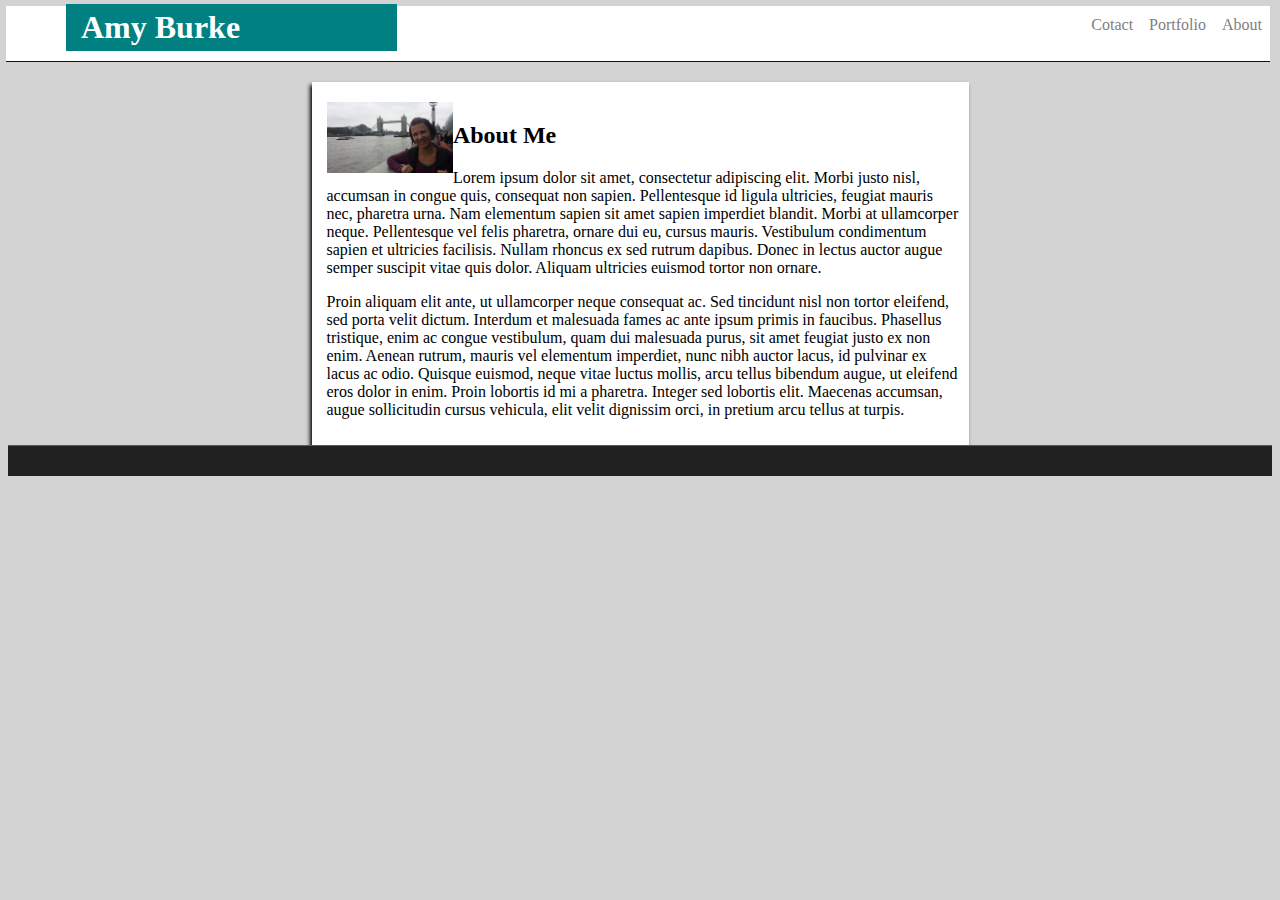
==== portfolio/index.html @ f5e087bc "portfolio" ====
<!DOCTYPE html>
<html lang="en-us">

<head>
  <meta charset="UTF-8">
  <title>Amy Burke's Portfolio</title>
  <link rel="stylesheet" type="text/css" href="style.css">

 
</head>

<body>
  <header>
      <h1 class="name">Amy Burke</h1>
      <nav class="about">About</nav>
      <nav class="portfolio">Portfolio</nav>
      <nav class="contact">Cotact</nav>
  </header>

  </header>
  <section class="middle-box">
      
      <img class="amy" src="images/2016-09/20160918_093807.jpg">

      <h2>About Me</h2>

      <p>Lorem ipsum dolor sit amet, consectetur adipiscing elit. Morbi justo nisl, 
          accumsan in congue quis, consequat non sapien. Pellentesque id ligula ultricies, 
          feugiat mauris nec, pharetra urna. Nam elementum sapien sit amet sapien imperdiet
           blandit. Morbi at ullamcorper neque. Pellentesque vel felis pharetra, ornare dui 
           eu, cursus mauris. Vestibulum condimentum sapien et ultricies facilisis. Nullam 
           rhoncus ex sed rutrum dapibus. Donec in lectus auctor augue semper suscipit vitae 
           quis dolor. Aliquam ultricies euismod tortor non ornare.</p>
      <p>Proin aliquam elit ante, ut ullamcorper neque consequat ac. Sed tincidunt nisl non 
          tortor eleifend, sed porta velit dictum. Interdum et malesuada fames ac ante ipsum 
          primis in faucibus. Phasellus tristique, enim ac congue vestibulum, quam dui malesuada 
          purus, sit amet feugiat justo ex non enim. Aenean rutrum, mauris vel elementum imperdiet, 
          nunc nibh auctor lacus, id pulvinar ex lacus ac odio. Quisque euismod, neque vitae 
          luctus mollis, arcu tellus bibendum augue, ut eleifend eros dolor in enim. Proin lobortis 
          id mi a pharetra. Integer sed lobortis elit. Maecenas accumsan, augue sollicitudin 
          cursus vehicula, elit velit dignissim orci, in pretium arcu tellus at turpis.</p>
  </section>
  <footer>

  </footer>
</body>

</html>
---- portfolio/style.css ----
header {
    background: #fff;
    border-bottom: solid 1px darkblue;
    color: grey;
    width: 100%;
    height: 55px;
    margin: -2px -2px 2px -2px;
}

.name{
    float: left;
    background: teal;
    color: white;
    margin: -2px 0 0 60px;
    width: 25%;
    padding: 5px 0 5px 15px;
}

.about{
    float: right;
    padding: 10px 8px 0 8px;
}

.portfolio{
    float: right;
    padding: 10px 8px 0 8px;
}

.contact{
    float: right;
    padding: 10px 8px 0 8px;
}
body{
    background-color: lightgrey;
    clear: both;
}

.middle-box{
    background: #fff;
    box-shadow: -2px 3px 4px #000;
    width: 50%;
    margin: auto;
    margin-top: 20px;
    overflow: auto;
    padding: 20px 10px 10px 15px;
}

footer{
    border-top: teal solid 1.5px;
    background-color: rgb(34, 33, 33);
    width: 100%;
    height: 30px;
    overflow: auto;
    margin-bottom: -3px;
}
.amy{
    width: 20%;
    float: left;
}
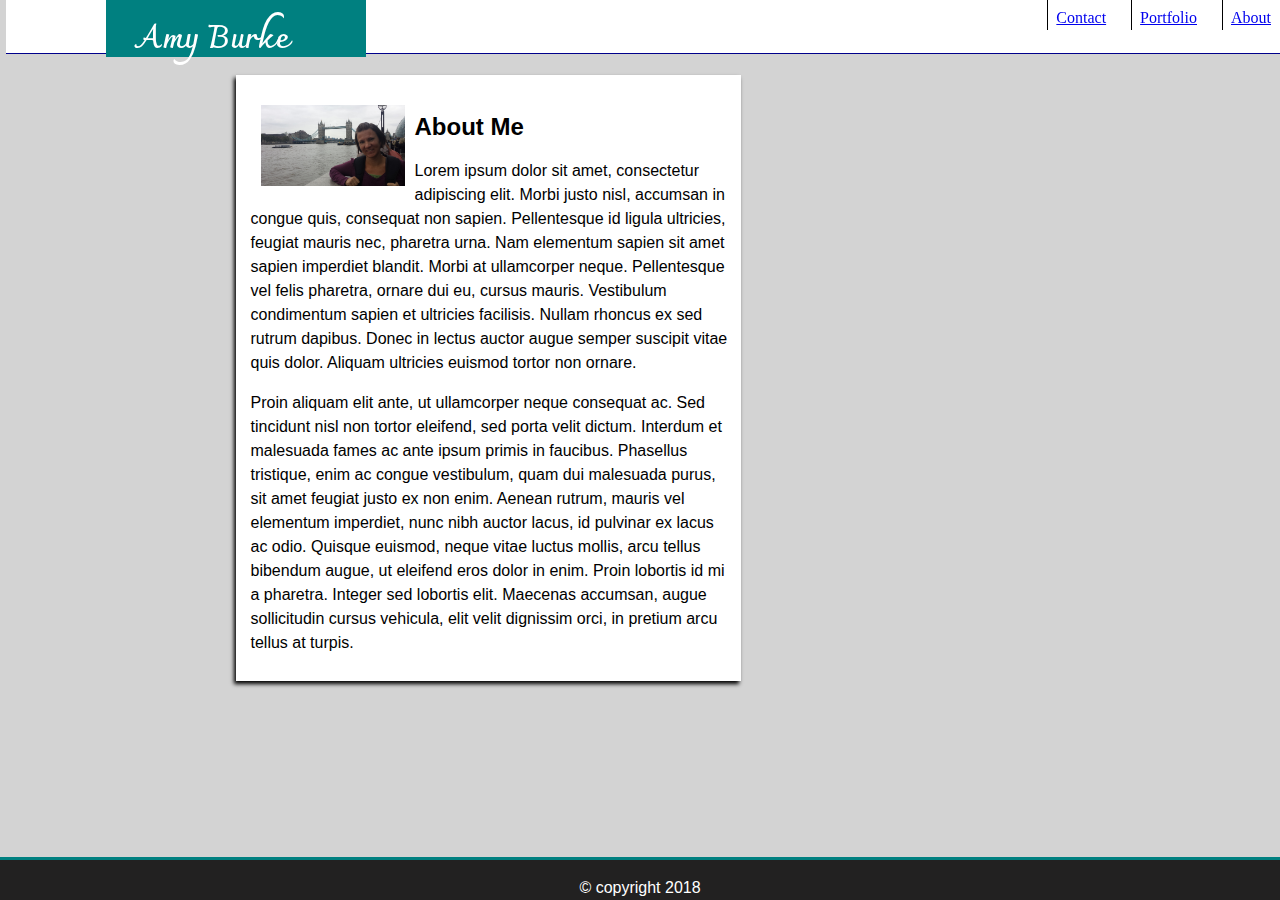
==== commit 6bfed1ad: "This is the latest version. More to come" ====
--- a/portfolio/index.html
+++ b/portfolio/index.html
@@ -4,7 +4,8 @@
 <head>
   <meta charset="UTF-8">
   <title>Amy Burke's Portfolio</title>
-  <link rel="stylesheet" type="text/css" href="style.css">
+  <link href="https://fonts.googleapis.com/css?family=Charmonman" rel="stylesheet">
+  <link rel="stylesheet" type="text/css" href="assets/styles/style.css">
 
  
 </head>
@@ -12,15 +13,15 @@
 <body>
   <header>
       <h1 class="name">Amy Burke</h1>
-      <nav class="about">About</nav>
-      <nav class="portfolio">Portfolio</nav>
-      <nav class="contact">Cotact</nav>
+      <nav class="about"><a href="index.html">About</a></nav>
+      <nav class="portfolio"><a href="portfolio.html">Portfolio</a></nav>
+      <nav class="contact"><a href="contact.html">Contact</a></nav>
   </header>
 
   </header>
-  <section class="middle-box">
+  <section class="main-content">
       
-      <img class="amy" src="images/2016-09/20160918_093807.jpg">
+      <img class="amy" src="assets/images/20160918_093807.jpg">
 
       <h2>About Me</h2>
 
@@ -41,8 +42,8 @@
           cursus vehicula, elit velit dignissim orci, in pretium arcu tellus at turpis.</p>
   </section>
   <footer>
-
+    <p>&copy; copyright 2018</p>
   </footer>
 </body>
 
-</html>+</html> --- a/portfolio/assets/styles/style.css
+++ b/portfolio/assets/styles/style.css
@@ -0,0 +1,76 @@
+header {
+    background: #fff;
+    border-bottom: solid 1px darkblue;
+    color: grey;
+    width: 100%;
+    height: 55px;
+    margin: -2px -2px 2px -2px;
+    font-family: Georgia, 'Times New Roman', Times, serif;
+    line-height: 150%;
+    position: fixed;
+    top: 0;
+    left; 0;
+}
+
+.name{
+    float: left;
+    background: teal;
+    color: white;
+    margin: 0 100px;
+    width: 18%;
+    padding: 30px 0 5px 30px;
+    font-family: 'Charmonman', cursive;
+}
+
+nav{
+    float: right;
+    padding: 8px 15px 0 8px;
+    border-left: #000 .5px solid;
+    margin-left: 10px
+}
+
+body{
+    width: 960px;
+    background-color: lightgrey;
+    clear: both;
+    font-family: Arial, Helvetica, sans-serif;
+    line-height: 150%;
+    overflow: scroll;
+}
+
+.main-content{
+    background: #fff;
+    box-shadow: -2px 3px 4px #000;
+    width: 50%;
+    margin: auto;
+    margin-bottom: 75px;
+    margin-top: 75px;
+    overflow: auto;
+    padding: 20px 10px 10px 15px;
+}
+
+footer{
+    border-top: teal solid 3px;
+    background-color: rgb(34, 33, 33);
+    width: 100%;
+    height: 40px;
+    margin-top: -6px;
+    position: fixed;
+    bottom: 0;
+    left: 0;
+    color: white;
+    text-align: center;
+}
+.amy{
+    width: 30%;
+    float: left;
+    padding: 10px;
+}
+
+h3 {
+    color: teal;
+}
+
+form {
+    text-a
+}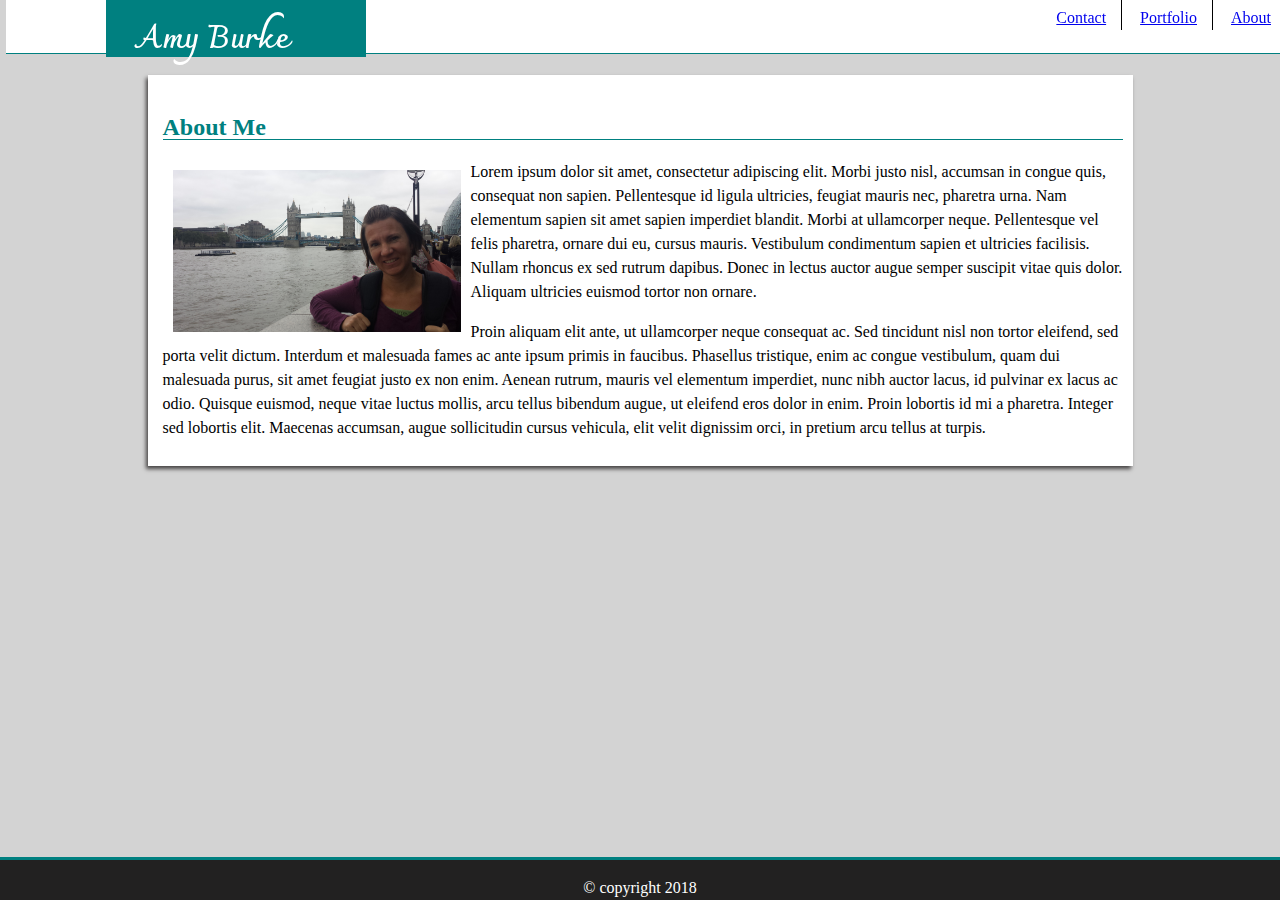
==== commit c914da2f: "updating portfolio page" ====
--- a/portfolio/index.html
+++ b/portfolio/index.html
@@ -14,16 +14,16 @@
   <header>
       <h1 class="name">Amy Burke</h1>
       <nav class="about"><a href="index.html">About</a></nav>
-      <nav class="portfolio"><a href="portfolio.html">Portfolio</a></nav>
-      <nav class="contact"><a href="contact.html">Contact</a></nav>
+      <nav><a href="portfolio.html">Portfolio</a></nav>
+      <nav><a href="contact.html">Contact</a></nav>
   </header>
 
   </header>
   <section class="main-content">
       
-      <img class="amy" src="assets/images/20160918_093807.jpg">
+    <h2>About Me</h2>  
 
-      <h2>About Me</h2>
+    <img class="amy" src="assets/images/20160918_093807.jpg">
 
       <p>Lorem ipsum dolor sit amet, consectetur adipiscing elit. Morbi justo nisl, 
           accumsan in congue quis, consequat non sapien. Pellentesque id ligula ultricies, 
--- a/portfolio/assets/styles/style.css
+++ b/portfolio/assets/styles/style.css
@@ -1,6 +1,6 @@
 header {
     background: #fff;
-    border-bottom: solid 1px darkblue;
+    border-bottom: solid 1.5px teal;
     color: grey;
     width: 100%;
     height: 55px;
@@ -25,23 +25,26 @@
 nav{
     float: right;
     padding: 8px 15px 0 8px;
-    border-left: #000 .5px solid;
+    border-right: #000 .5px solid;
     margin-left: 10px
 }
 
+.about{
+    border: none;
+}
+
 body{
-    width: 960px;
     background-color: lightgrey;
     clear: both;
-    font-family: Arial, Helvetica, sans-serif;
+    font-family: Georgia, 'Times New Roman', Times, serif;
     line-height: 150%;
-    overflow: scroll;
+    
 }
 
 .main-content{
     background: #fff;
-    box-shadow: -2px 3px 4px #000;
-    width: 50%;
+    box-shadow: -2px 3px 4px rgb(71, 69, 69);
+    width: 960px;
     margin: auto;
     margin-bottom: 75px;
     margin-top: 75px;
@@ -67,10 +70,121 @@
     padding: 10px;
 }
 
-h3 {
+h2 {
     color: teal;
+    border-bottom: teal solid 1px;
 }
 
 form {
-    text-a
+    outline-color: teal;
+}
+
+button {
+    background-color: teal;
+    color: white;
+    text-shadow: .25px;
+}
+
+.img-1{
+    margin: 15px;
+    position: absolute; 
+    top: 150px;
+}
+
+.hangman {
+    width: 150px;
+    height: 25px;
+    z-index: 1;
+    background-color: teal;
+    position: relative; 
+    top: 125px;
+    margin-left: 15px;
+    color: white;
+    padding-left: 15px;
+}
+
+.img-2 {
+    margin: 15px;
+    position: absolute; 
+    top: 150px;
+    left: 450px;
+}
+
+.rpg {
+    width: 150px;
+    height: 25px;
+    z-index: 1;
+    background-color: teal;
+    position: relative; 
+    top: 85px;
+    left: 200px;
+    margin-left: 15px;
+    color: white;
+    padding-left: 30px;
+}
+
+.img-3 {
+    margin: 15px;
+    position: absolute; 
+    top: 325px;
+     
+}
+
+.trivia {
+    width: 150px;
+    height: 25px;
+    z-index: 1;
+    background-color: teal;
+    position: relative; 
+    top: 200px;
+    margin-left: 15px;
+    color: white;
+    padding-left: 15px;
+}
+
+.img-4 {
+    margin: 15px;
+    position: absolute; 
+    top: 325px;
+    left: 450px;
+}
+
+.widiget {
+    width: 150px;
+    height: 25px;
+    z-index: 1;
+    background-color: teal;
+    position: relative; 
+    top: 200px;
+    left: 200px;
+    margin-left: 15px;
+    color: white;
+    padding-left: 15px;
+}
+
+.img-5 {
+    margin: 15px;
+    position: absolute; 
+    top: 500px;
+}
+
+.rock {
+    width: 150px;
+    height: 25px;
+    z-index: 1;
+    background-color: teal;
+    position: relative; 
+    top: 400px;
+    margin-left: 15px;
+    color: white;
+    padding-left: 15px;
+}
+
+.portfolio {
+    height: 1000px;
+    overflow: auto;
+}
+
+a:hover {
+    color: darkred;
 }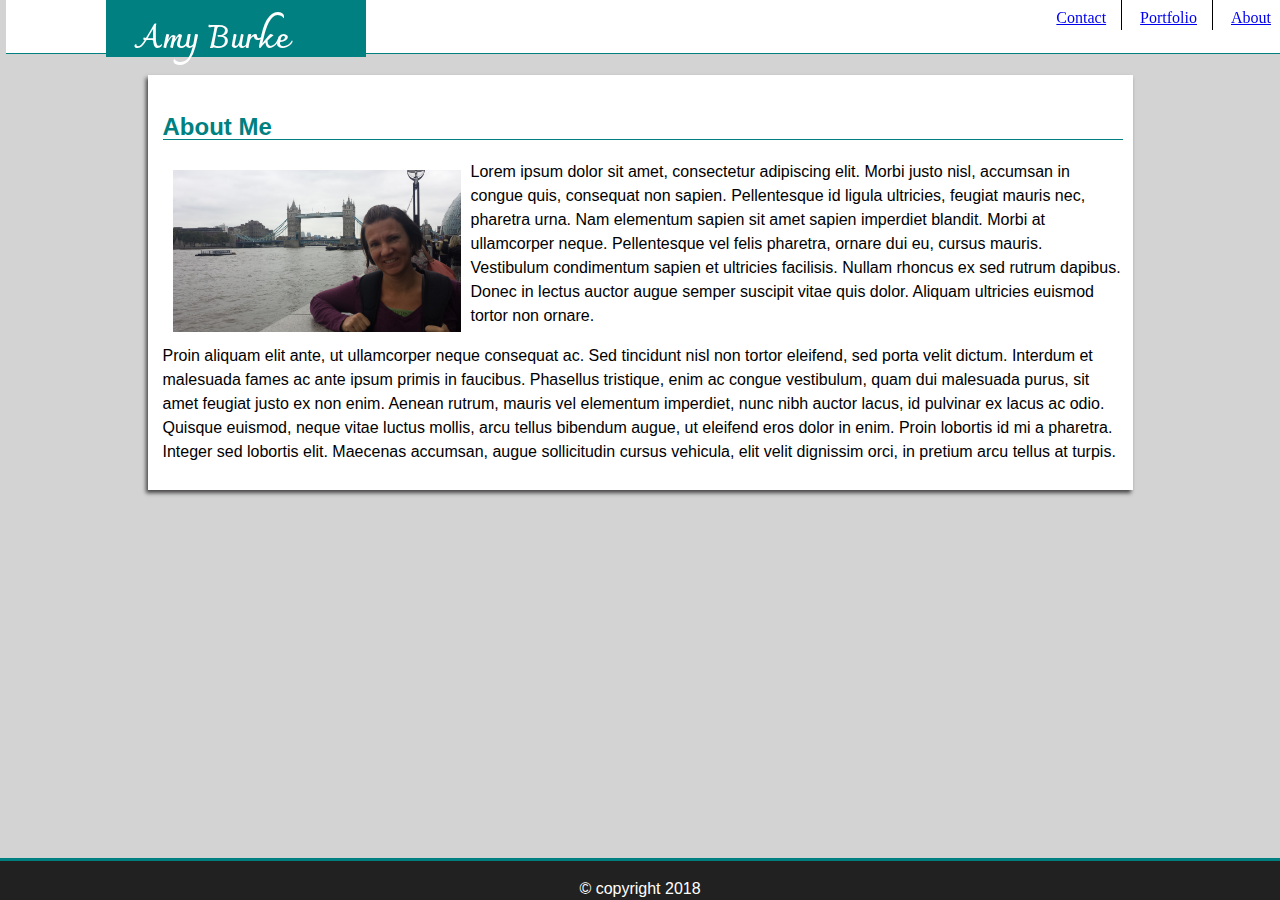
==== commit ed1f07b7: "updated images" ====
--- a/portfolio/index.html
+++ b/portfolio/index.html
@@ -23,7 +23,7 @@
       
     <h2>About Me</h2>  
 
-    <img class="amy" src="assets/images/20160918_093807.jpg">
+    <img class="amy" src="assets/images/20160918_093807.jpg" alt="Amy in London">
 
       <p>Lorem ipsum dolor sit amet, consectetur adipiscing elit. Morbi justo nisl, 
           accumsan in congue quis, consequat non sapien. Pellentesque id ligula ultricies, 
--- a/portfolio/assets/styles/style.css
+++ b/portfolio/assets/styles/style.css
@@ -36,7 +36,7 @@
 body{
     background-color: lightgrey;
     clear: both;
-    font-family: Georgia, 'Times New Roman', Times, serif;
+    font-family: Arial, Helvetica, sans-serif;
     line-height: 150%;
     
 }
@@ -58,6 +58,7 @@
     width: 100%;
     height: 40px;
     margin-top: -6px;
+    margin-bottom: -1px;
     position: fixed;
     bottom: 0;
     left: 0;
@@ -87,6 +88,7 @@
 
 .img-1{
     margin: 15px;
+    width: 250px;
     position: absolute; 
     top: 150px;
 }
@@ -105,6 +107,7 @@
 
 .img-2 {
     margin: 15px;
+    width: 250px;
     position: absolute; 
     top: 150px;
     left: 450px;
@@ -117,7 +120,7 @@
     background-color: teal;
     position: relative; 
     top: 85px;
-    left: 200px;
+    left: 273px;
     margin-left: 15px;
     color: white;
     padding-left: 30px;
@@ -125,6 +128,7 @@
 
 .img-3 {
     margin: 15px;
+    width: 250px;
     position: absolute; 
     top: 325px;
      
@@ -144,6 +148,7 @@
 
 .img-4 {
     margin: 15px;
+    width: 250px;
     position: absolute; 
     top: 325px;
     left: 450px;
@@ -155,8 +160,8 @@
     z-index: 1;
     background-color: teal;
     position: relative; 
-    top: 200px;
-    left: 200px;
+    top: 165px;
+    left: 273px;
     margin-left: 15px;
     color: white;
     padding-left: 15px;
@@ -164,6 +169,7 @@
 
 .img-5 {
     margin: 15px;
+    width: 250px;
     position: absolute; 
     top: 500px;
 }
@@ -174,14 +180,15 @@
     z-index: 1;
     background-color: teal;
     position: relative; 
-    top: 400px;
+    top: 300px;
     margin-left: 15px;
     color: white;
     padding-left: 15px;
+    font-size: 15px;
 }
 
 .portfolio {
-    height: 1000px;
+    height: 650px;
     overflow: auto;
 }
 
